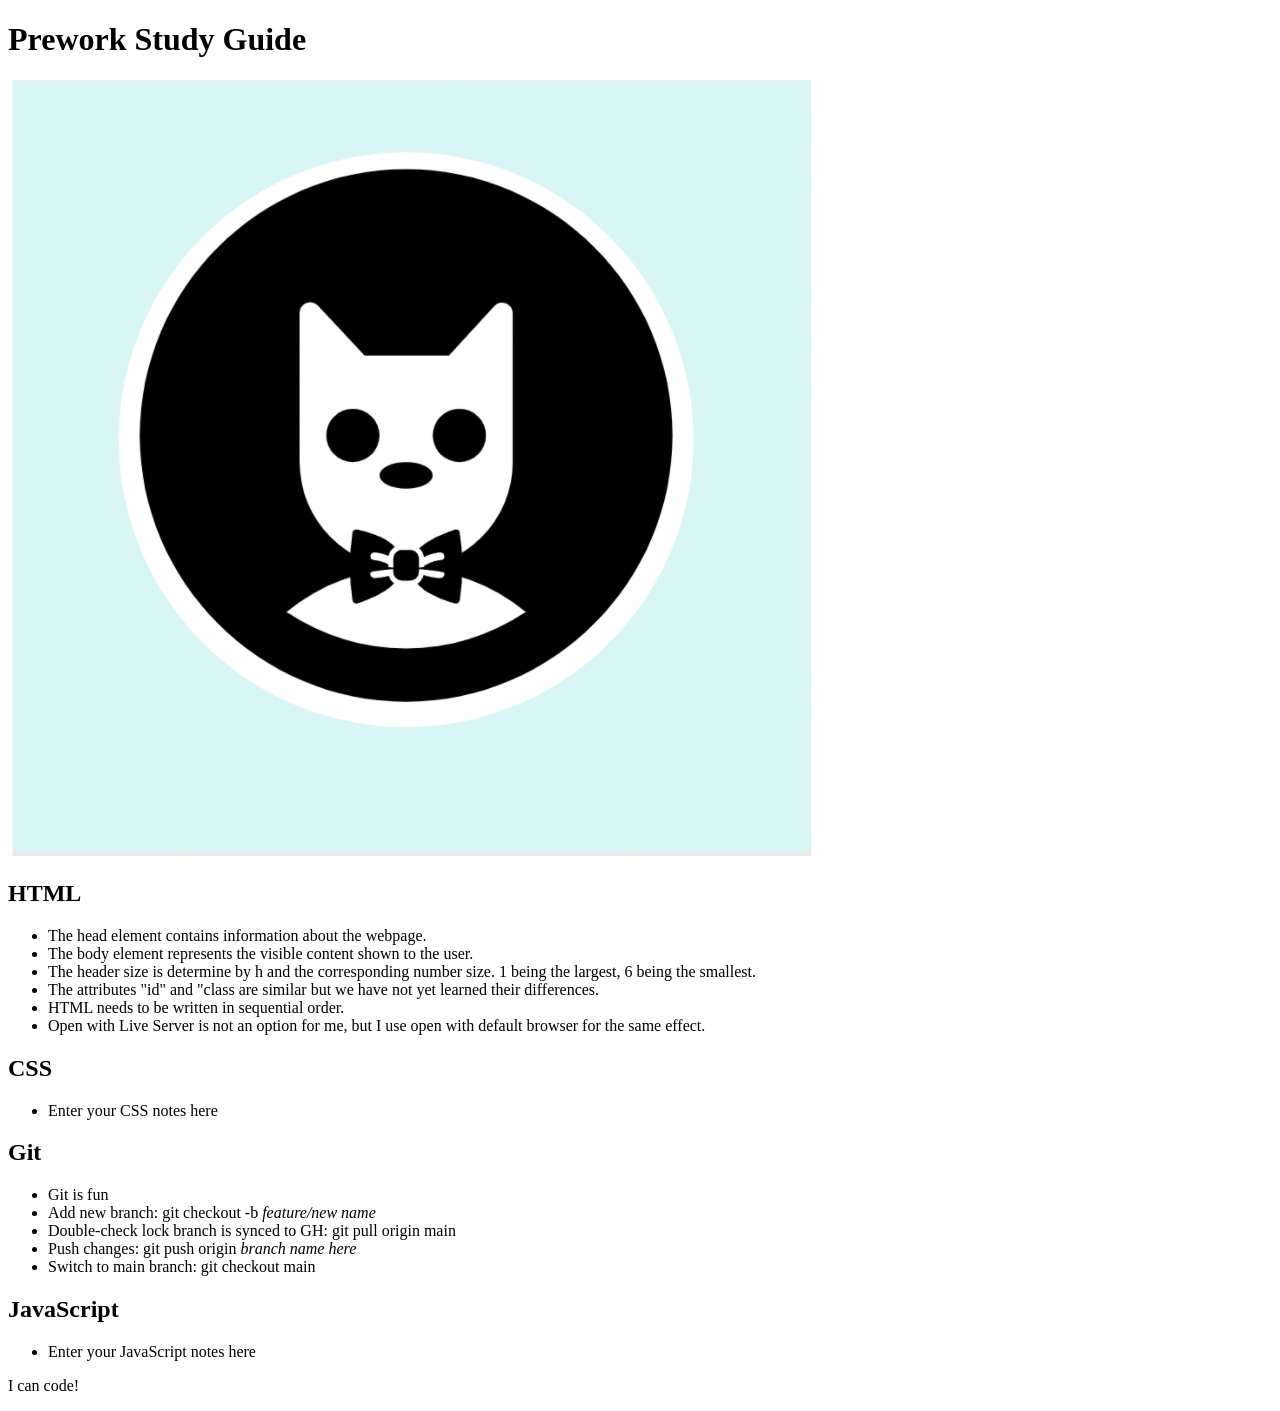
==== index.html @ aaa2b9cd "tried to move folders" ====
<!DOCTYPE html>
<html lang="en">
  <head>
    <meta charset="UTF-8" />
    <meta http-equiv="X-UA-Compatible" content="IE=edge" />
    <meta name="viewport" content="width=device-width, initial-scale=1.0" />
    <title>Prework Study Guide</title>
  </head>
  <body>
    <header id="top">
      <h1>Prework Study Guide</h1>
      <img src="./assets/bowtie-cat.png" alt="Profile image of cat wearing a bow tie." />
    </header>
    <main>
     <section class="card" id="html-section">
      <h2>HTML</h2>
     <ul>
       <li>The head element contains information about the webpage.</li>
       <li>The body element represents the visible content shown to the user.</li>
       <li>The header size is determine by h and the corresponding number size. 1 being the largest, 6 being the smallest.</li>
       <li>The attributes "id" and "class are similar but we have not yet learned their differences.</li>
       <li>HTML needs to be written in sequential order.</li>
       <li> Open with Live Server is not an option for me, but I use open with default browser for the same effect.</li> 
     </ul>
    </section>
 
    <section class="card" id="css-section">
      <h2>CSS</h2>
      <ul>
        <li>Enter your CSS notes here</li>
      </ul>
    </section>
 
    <section class="card" id="git-section">
      <h2>Git</h2>
     <ul>
       <li>Git is fun</li>
       <li>Add new branch: git checkout -b <i>feature/new name</i></li>
       <li>Double-check lock branch is synced to GH: git pull origin main</li>
       <li>Push changes: git push origin <i>branch name here</i></li>
       <li>Switch to main branch: git checkout main</li>
     </ul>
    </section>
 
    <section class="card" id="javascript-section">
      <h2>JavaScript</h2>
      <ul>
        <li>Enter your JavaScript notes here</li>
      </ul>
    </section>

    </main>

    <footer>
      <p>I can code!</p>
    </footer>
  </body>
</html>
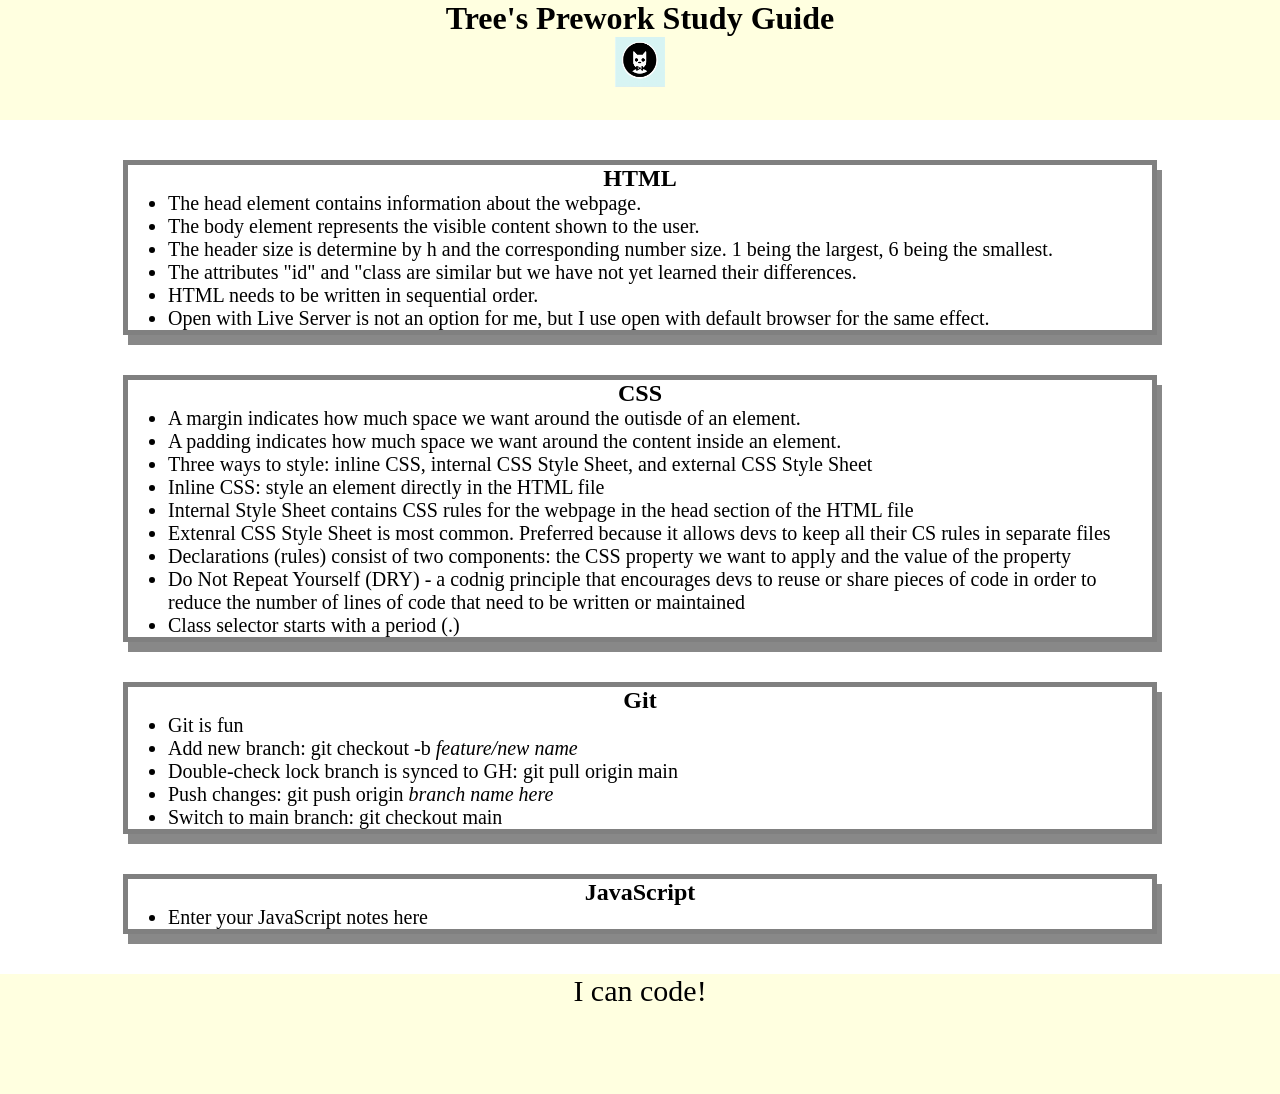
==== commit d6492e0f: "added CSS to project" ====
--- a/index.html
+++ b/index.html
@@ -4,11 +4,12 @@
     <meta charset="UTF-8" />
     <meta http-equiv="X-UA-Compatible" content="IE=edge" />
     <meta name="viewport" content="width=device-width, initial-scale=1.0" />
+    <link rel="stylesheet" href="./assets/style.css">
     <title>Prework Study Guide</title>
   </head>
   <body>
     <header id="top">
-      <h1>Prework Study Guide</h1>
+      <h1>Tree's Prework Study Guide</h1>
       <img src="./assets/bowtie-cat.png" alt="Profile image of cat wearing a bow tie." />
     </header>
     <main>
@@ -27,7 +28,15 @@
     <section class="card" id="css-section">
       <h2>CSS</h2>
       <ul>
-        <li>Enter your CSS notes here</li>
+        <li>A margin indicates how much space we want around the outisde of an element.</li>
+        <li>A padding indicates how much space we want around the content inside an element.</li>
+        <li>Three ways to style: inline CSS, internal CSS Style Sheet, and external CSS Style Sheet</li>
+        <li>Inline CSS: style an element directly in the HTML file</li>
+        <li>Internal Style Sheet contains CSS rules for the webpage in the head section of the HTML file</li>
+        <li>Extenral CSS Style Sheet is most common. Preferred because it allows devs to keep all their CS rules in separate files</li>
+        <li>Declarations (rules) consist of two components: the CSS property we want to apply and the value of the property</li>
+        <li>Do Not Repeat Yourself (DRY) - a codnig principle that encourages devs to reuse or share pieces of code in order to reduce the number of lines of code that need to be written or maintained</li>
+        <li>Class selector starts with a period (.)</li>
       </ul>
     </section>
  
--- a/assets/style.css
+++ b/assets/style.css
@@ -0,0 +1,43 @@
+* {
+    margin: 0;
+    padding: 0;
+}
+
+header,
+footer {
+    width: 100%;
+    height: 120px;
+    background-color: #FFFFE0;
+    color: black;
+}
+
+h1,
+h2 {
+    text-align: center;
+}
+
+img {
+    display: block;
+    height: 50px;
+    width: 50px;
+    margin-left: auto;
+    margin-right: auto;
+}
+
+ul {
+    padding-left: 40px;
+    font-size: 20px;
+}
+
+p {
+    text-align: center;
+    font-size: 30px;
+  }
+
+  .card {
+    width: 80%;
+    margin: 40px auto;
+    border: 5px solid gray;
+    box-shadow: 5px 10px #888888;
+  }
+
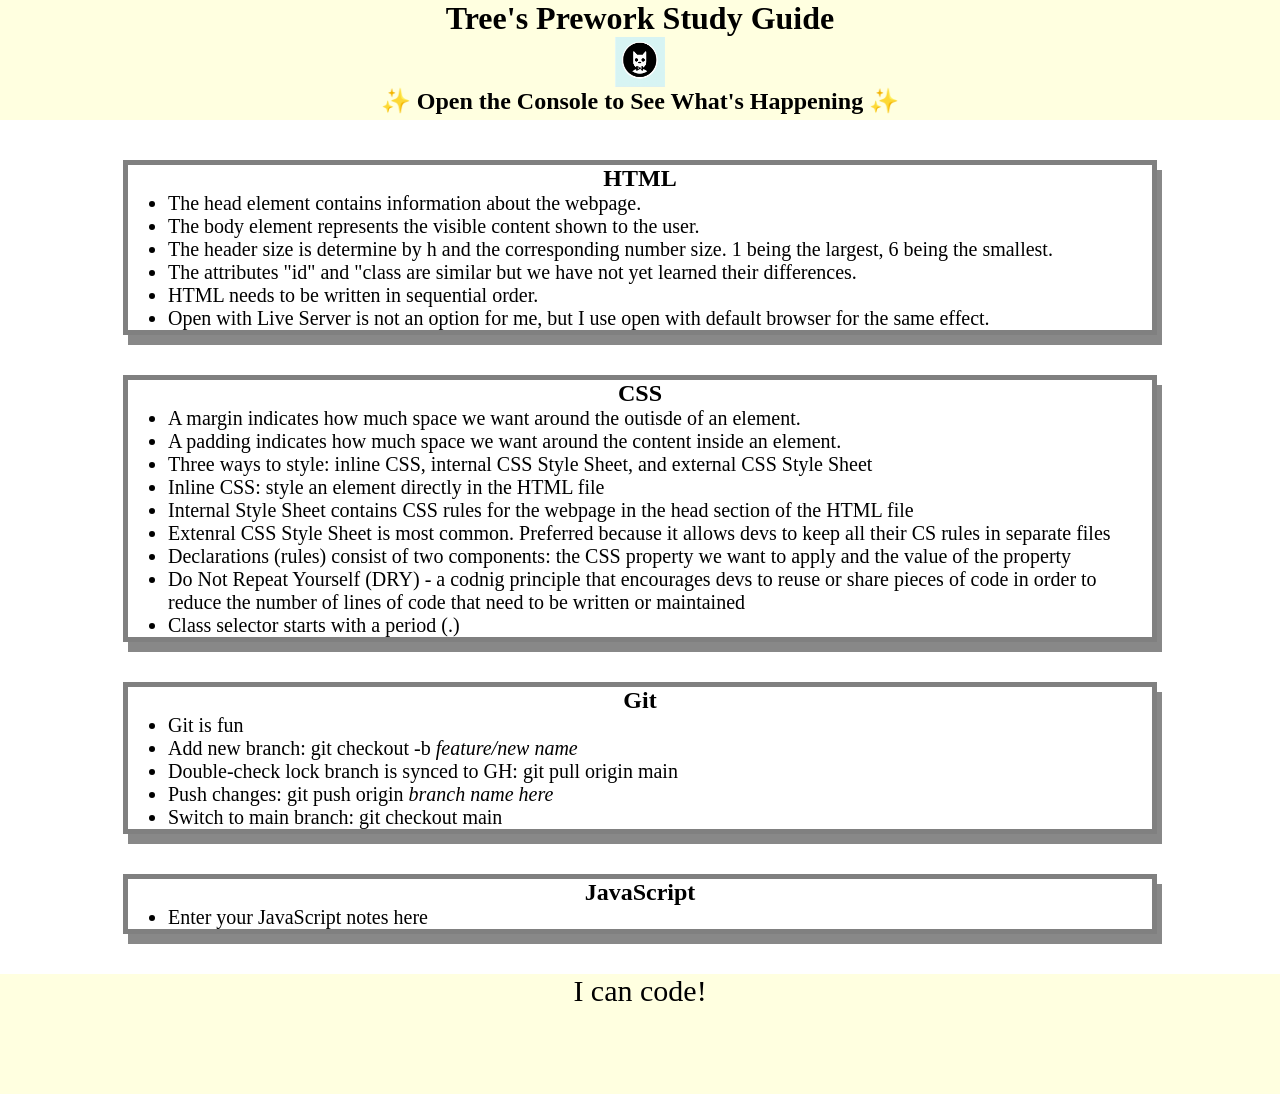
==== commit c8e3cbd9: "adding JS code" ====
--- a/index.html
+++ b/index.html
@@ -11,6 +11,7 @@
     <header id="top">
       <h1>Tree's Prework Study Guide</h1>
       <img src="./assets/bowtie-cat.png" alt="Profile image of cat wearing a bow tie." />
+      <h2>✨ Open the Console to See What's Happening ✨</h2>
     </header>
     <main>
      <section class="card" id="html-section">
@@ -63,5 +64,6 @@
     <footer>
       <p>I can code!</p>
     </footer>
+    <script src="./assets/script.js"></script>
   </body>
 </html>
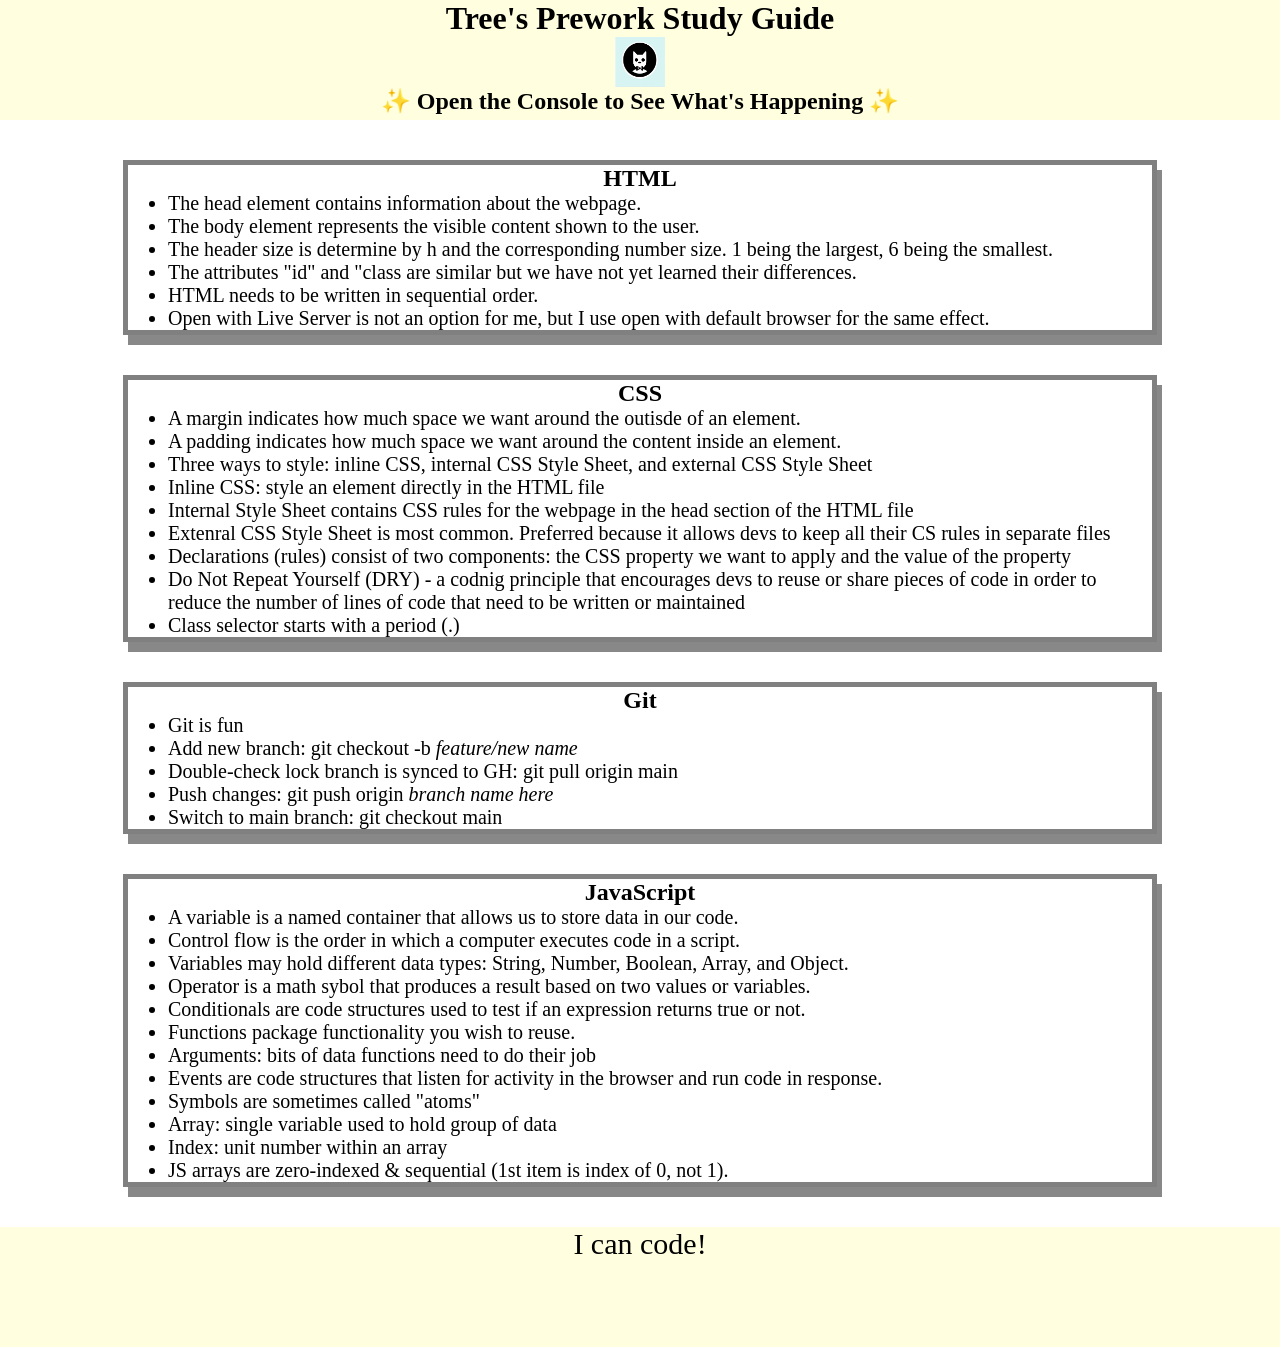
==== commit d182ce5c: "adding more data to JS code :)" ====
--- a/index.html
+++ b/index.html
@@ -55,7 +55,18 @@
     <section class="card" id="javascript-section">
       <h2>JavaScript</h2>
       <ul>
-        <li>Enter your JavaScript notes here</li>
+        <li>A variable is a named container that allows us to store data in our code.</li>
+        <li>Control flow is the order in which a computer executes code in a script.</li>
+        <li>Variables may hold different data types: String, Number, Boolean, Array, and Object.</li>
+        <li>Operator is a math sybol that produces a result based on two values or variables.</li>
+        <li>Conditionals are code structures used to test if an expression returns true or not.</li>
+        <li>Functions package functionality you wish to reuse.</li>
+        <li>Arguments: bits of data functions need to do their job</li>
+        <li>Events are code structures that listen for activity in the browser and run code in response.</li>
+        <li>Symbols are sometimes called "atoms"</li>
+        <li>Array: single variable used to hold group of data</li>
+        <li>Index: unit number within an array</li>
+        <li>JS arrays are zero-indexed & sequential (1st item is index of 0, not 1).</li>
       </ul>
     </section>
 
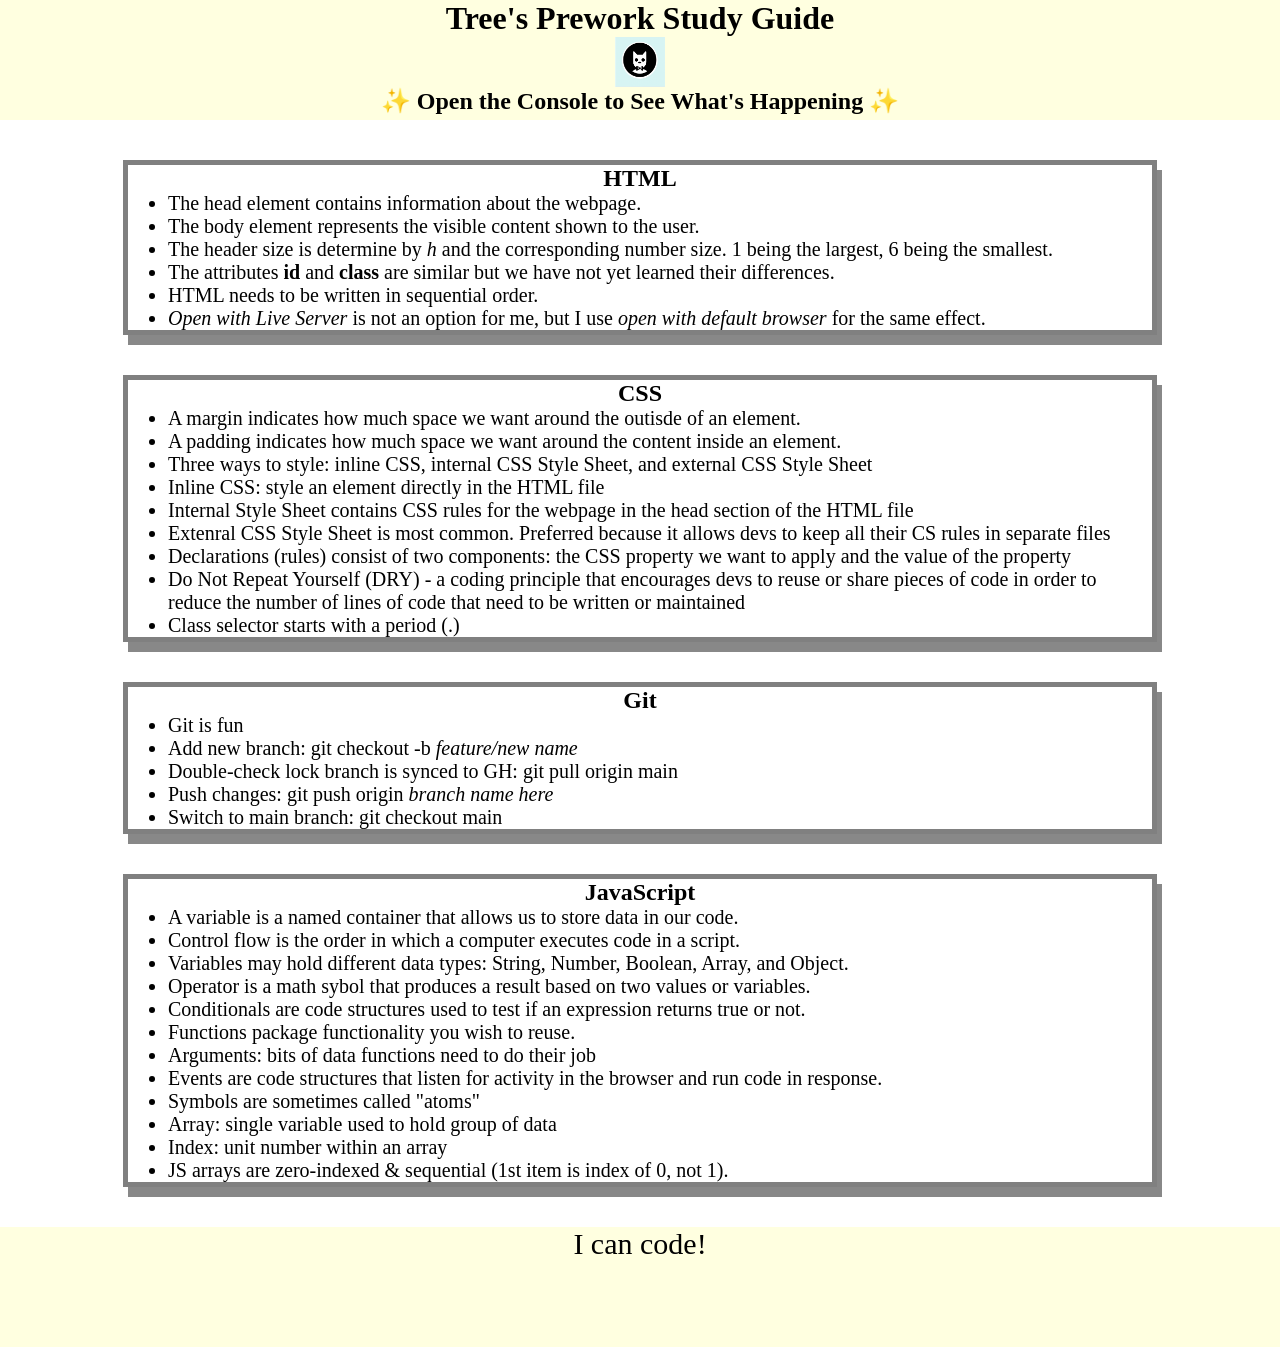
==== commit eddfbaf8: "Update index.html" ====
--- a/index.html
+++ b/index.html
@@ -19,10 +19,10 @@
      <ul>
        <li>The head element contains information about the webpage.</li>
        <li>The body element represents the visible content shown to the user.</li>
-       <li>The header size is determine by h and the corresponding number size. 1 being the largest, 6 being the smallest.</li>
-       <li>The attributes "id" and "class are similar but we have not yet learned their differences.</li>
+       <li>The header size is determine by <i>h</i> and the corresponding number size. 1 being the largest, 6 being the smallest.</li>
+       <li>The attributes <b>id</b> and <b>class</b> are similar but we have not yet learned their differences.</li>
        <li>HTML needs to be written in sequential order.</li>
-       <li> Open with Live Server is not an option for me, but I use open with default browser for the same effect.</li> 
+       <li> <i>Open with Live Server</i> is not an option for me, but I use <i>open with default browser</i> for the same effect.</li> 
      </ul>
     </section>
  
@@ -36,7 +36,7 @@
         <li>Internal Style Sheet contains CSS rules for the webpage in the head section of the HTML file</li>
         <li>Extenral CSS Style Sheet is most common. Preferred because it allows devs to keep all their CS rules in separate files</li>
         <li>Declarations (rules) consist of two components: the CSS property we want to apply and the value of the property</li>
-        <li>Do Not Repeat Yourself (DRY) - a codnig principle that encourages devs to reuse or share pieces of code in order to reduce the number of lines of code that need to be written or maintained</li>
+        <li>Do Not Repeat Yourself (DRY) - a coding principle that encourages devs to reuse or share pieces of code in order to reduce the number of lines of code that need to be written or maintained</li>
         <li>Class selector starts with a period (.)</li>
       </ul>
     </section>
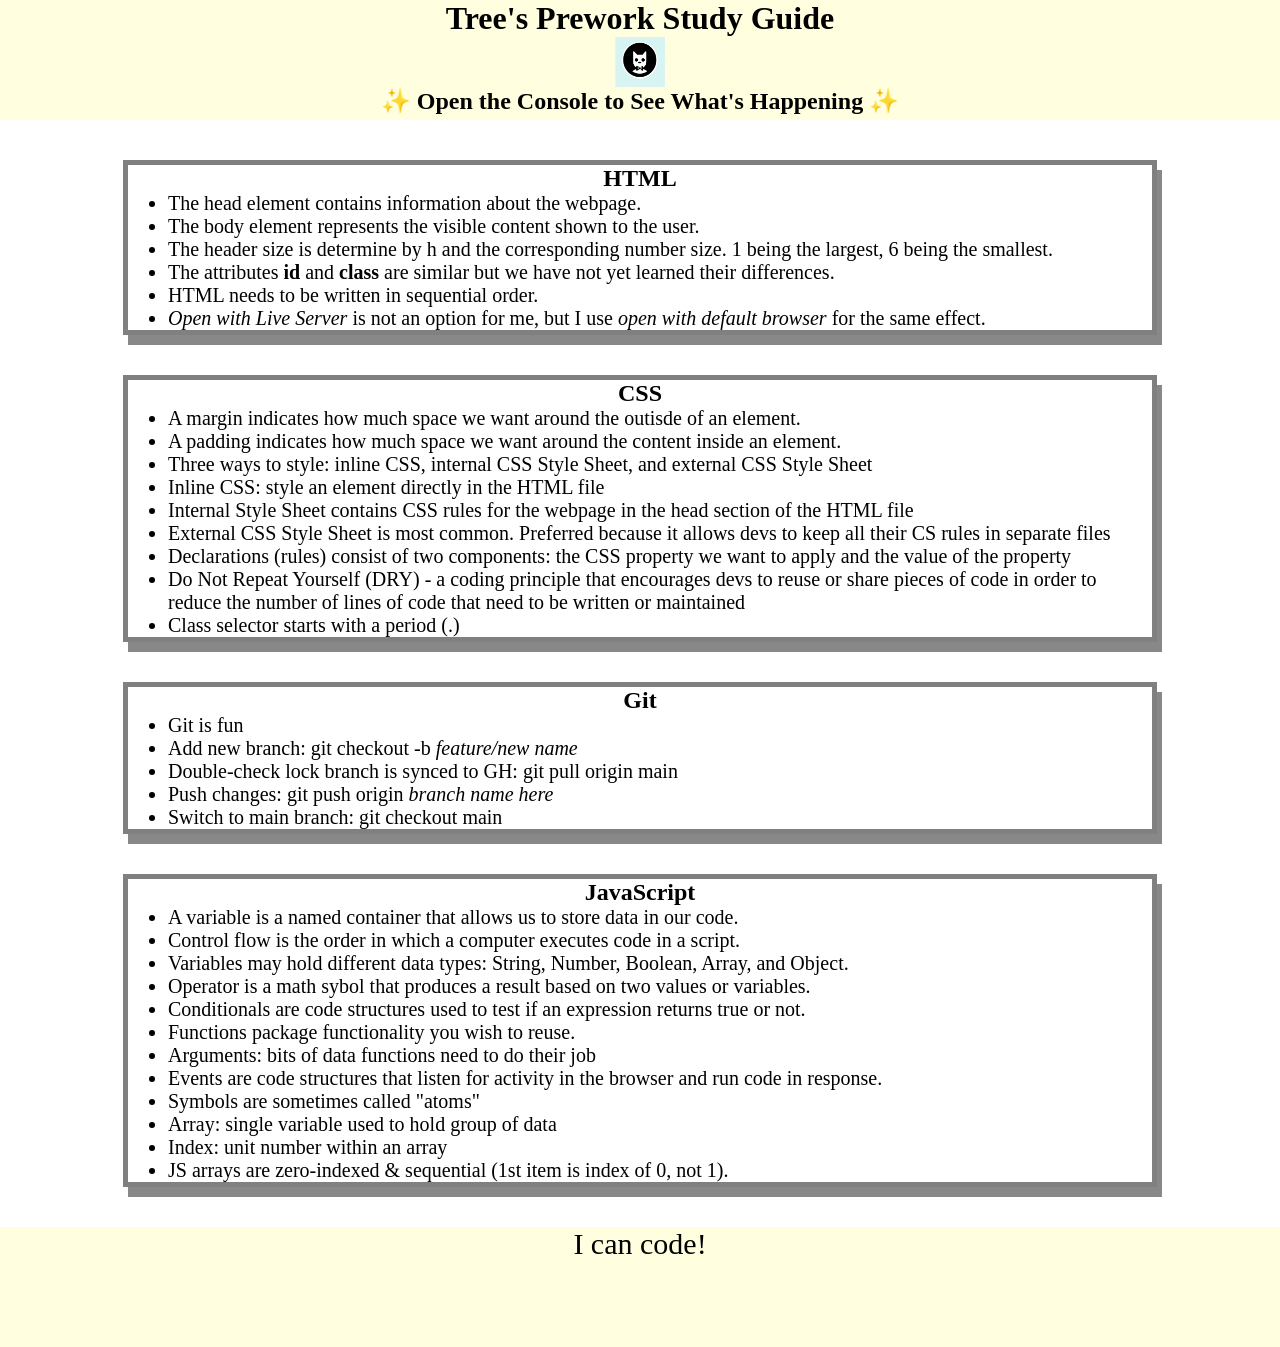
==== commit 3c4367b9: "updated full project" ====
--- a/index.html
+++ b/index.html
@@ -19,11 +19,11 @@
      <ul>
        <li>The head element contains information about the webpage.</li>
        <li>The body element represents the visible content shown to the user.</li>
-       <li>The header size is determine by <i>h</i> and the corresponding number size. 1 being the largest, 6 being the smallest.</li>
+       <li>The header size is determine by h and the corresponding number size. 1 being the largest, 6 being the smallest.</li>
        <li>The attributes <b>id</b> and <b>class</b> are similar but we have not yet learned their differences.</li>
        <li>HTML needs to be written in sequential order.</li>
        <li> <i>Open with Live Server</i> is not an option for me, but I use <i>open with default browser</i> for the same effect.</li> 
-     </ul>
+      </ul>
     </section>
  
     <section class="card" id="css-section">
@@ -34,7 +34,7 @@
         <li>Three ways to style: inline CSS, internal CSS Style Sheet, and external CSS Style Sheet</li>
         <li>Inline CSS: style an element directly in the HTML file</li>
         <li>Internal Style Sheet contains CSS rules for the webpage in the head section of the HTML file</li>
-        <li>Extenral CSS Style Sheet is most common. Preferred because it allows devs to keep all their CS rules in separate files</li>
+        <li>External CSS Style Sheet is most common. Preferred because it allows devs to keep all their CS rules in separate files</li>
         <li>Declarations (rules) consist of two components: the CSS property we want to apply and the value of the property</li>
         <li>Do Not Repeat Yourself (DRY) - a coding principle that encourages devs to reuse or share pieces of code in order to reduce the number of lines of code that need to be written or maintained</li>
         <li>Class selector starts with a period (.)</li>
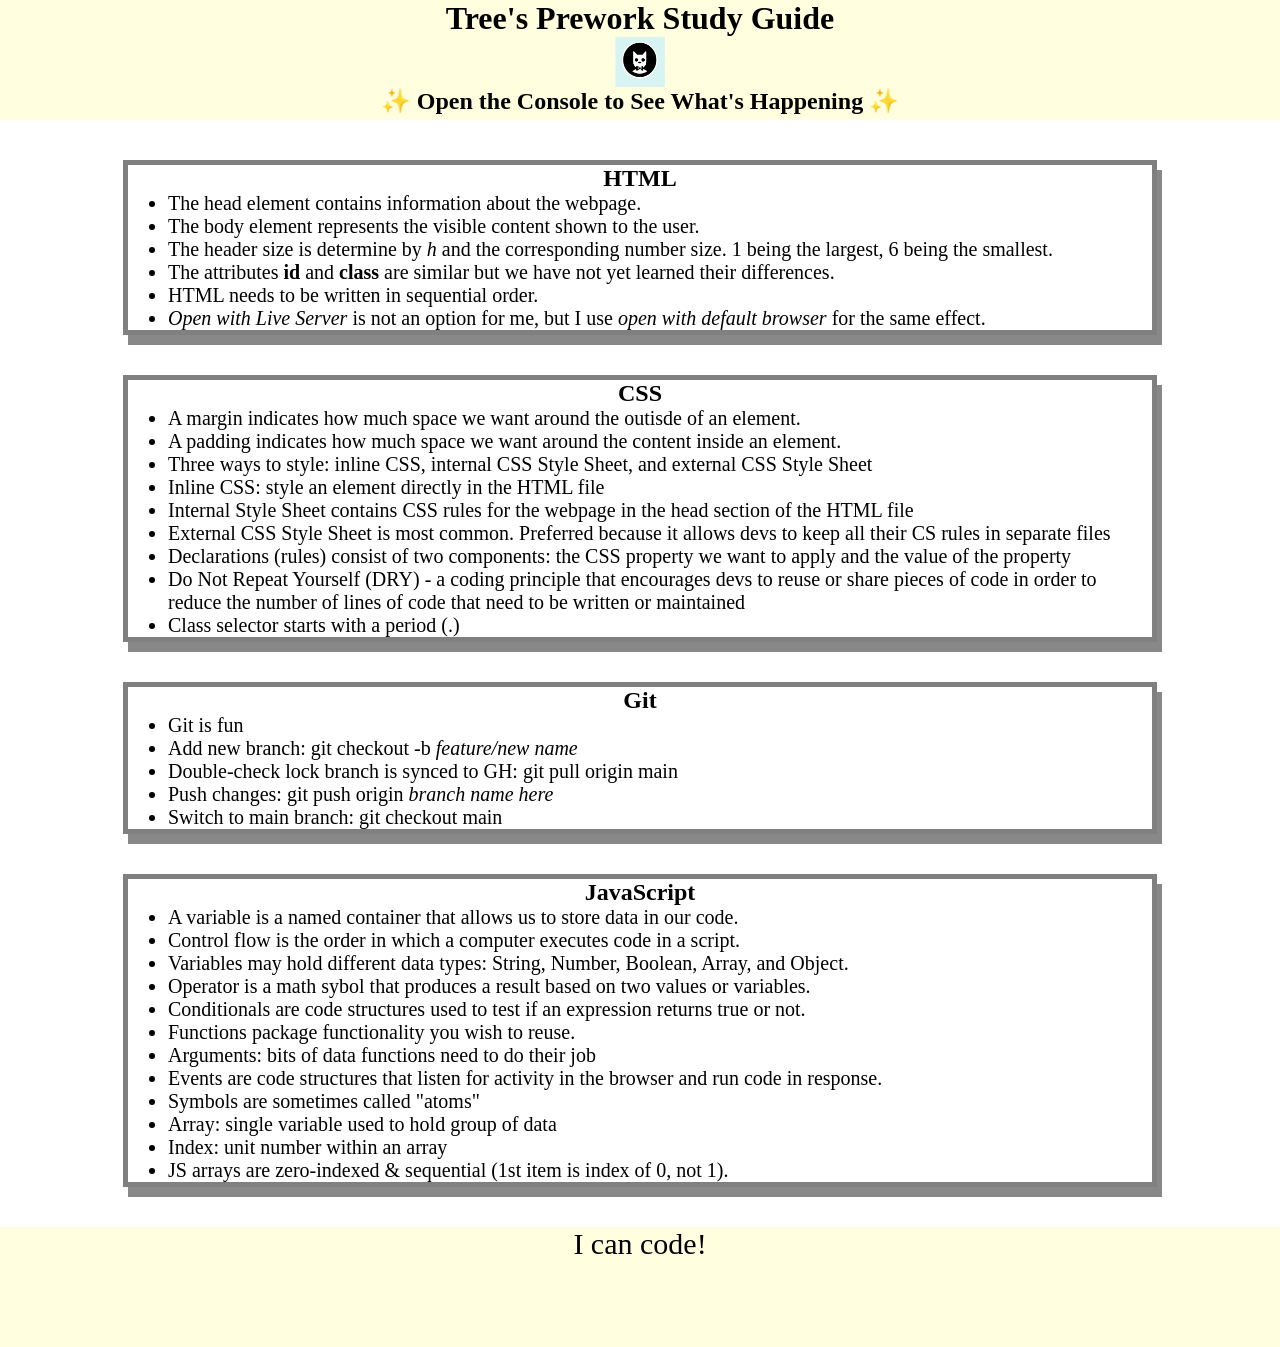
==== commit 71648b6f: "Merge branch 'main' into feature/project-README" ====
--- a/index.html
+++ b/index.html
@@ -19,11 +19,11 @@
      <ul>
        <li>The head element contains information about the webpage.</li>
        <li>The body element represents the visible content shown to the user.</li>
-       <li>The header size is determine by h and the corresponding number size. 1 being the largest, 6 being the smallest.</li>
+       <li>The header size is determine by <i>h</i> and the corresponding number size. 1 being the largest, 6 being the smallest.</li>
        <li>The attributes <b>id</b> and <b>class</b> are similar but we have not yet learned their differences.</li>
        <li>HTML needs to be written in sequential order.</li>
        <li> <i>Open with Live Server</i> is not an option for me, but I use <i>open with default browser</i> for the same effect.</li> 
-      </ul>
+     </ul>
     </section>
  
     <section class="card" id="css-section">
